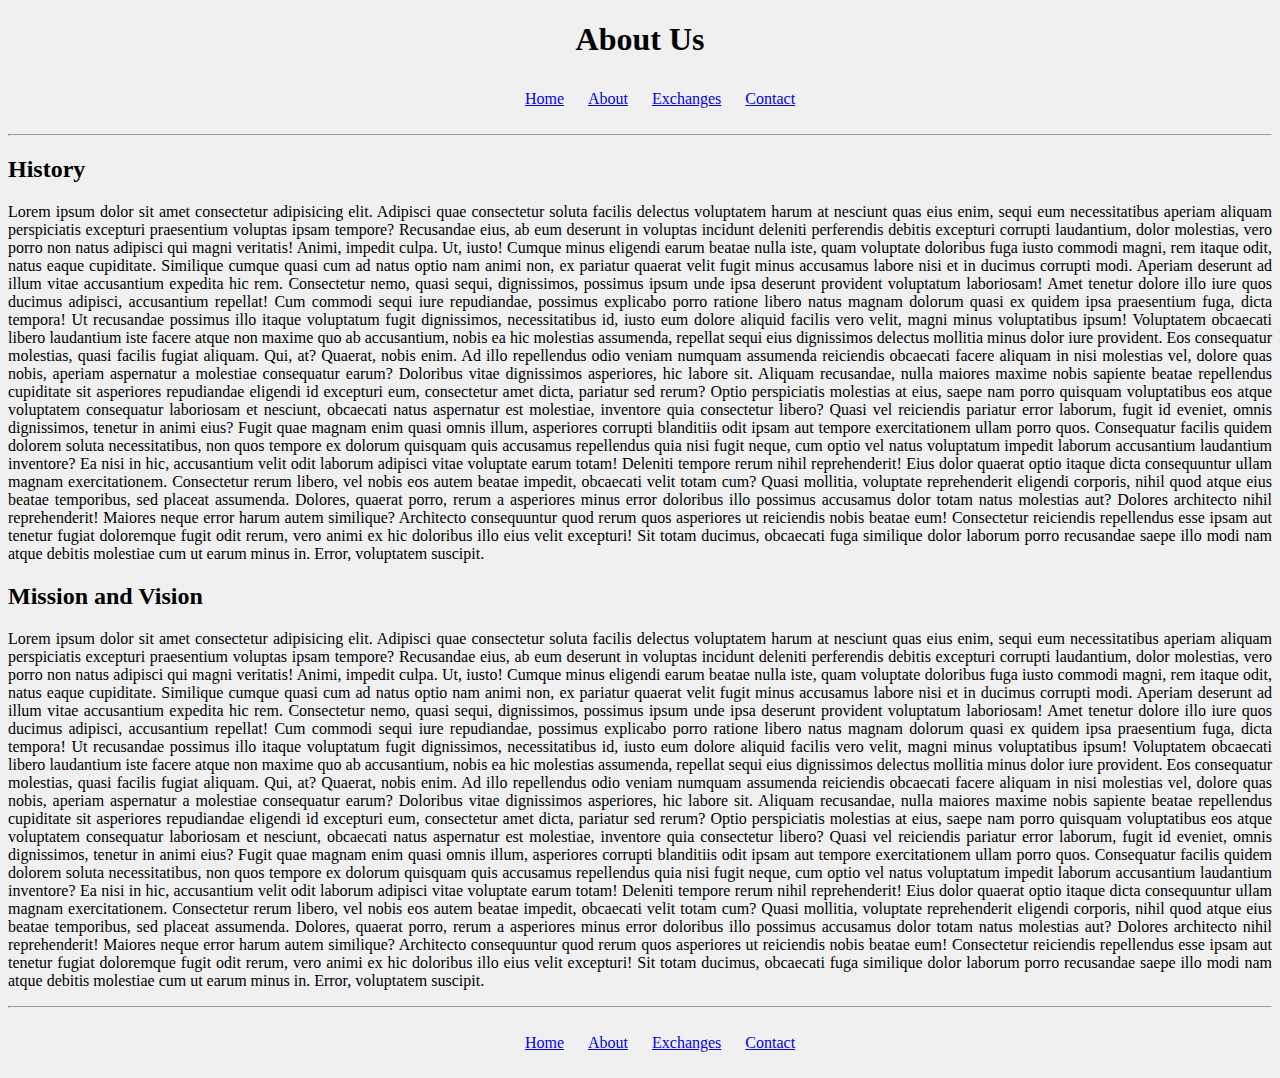
==== about-us.html @ 80cc4bbe "First Commit" ====
<!DOCTYPE html>
<html lang="en">
<head>
    <meta charset="UTF-8">
    <meta http-equiv="X-UA-Compatible" content="IE=edge">
    <meta name="viewport" content="width=device-width, initial-scale=1.0">
    <title>About Us | CryptAll</title>
    <link rel="stylesheet" href="css/style.css">
</head>
<body>
    <!-- Navbar - Start -->
    <header>
        <h1>About Us</h1>
        <nav>
            <ul>
                <li>
                    <a href="index.html">Home</a>
                </li>
                <li>
                    <a href="about-us.html">About</a>
                </li>
                <li>
                    <a href="exchanges.html">Exchanges</a>
                </li>
                <li>
                    <a href="contact.html">Contact</a>
                </li>
            </ul>
        </nav>
    </header>   
    <!-- Navbar - End -->
    <hr>
    <!-- Content - Start -->
    <section>
        <!-- Articles - Start -->
        <article>
            <h2>History</h2>
            <p>Lorem ipsum dolor sit amet consectetur adipisicing elit. Adipisci quae consectetur soluta facilis delectus voluptatem harum at nesciunt quas eius enim, sequi eum necessitatibus aperiam aliquam perspiciatis excepturi praesentium voluptas ipsam tempore? Recusandae eius, ab eum deserunt in voluptas incidunt deleniti perferendis debitis excepturi corrupti laudantium, dolor molestias, vero porro non natus adipisci qui magni veritatis! Animi, impedit culpa. Ut, iusto! Cumque minus eligendi earum beatae nulla iste, quam voluptate doloribus fuga iusto commodi magni, rem itaque odit, natus eaque cupiditate. Similique cumque quasi cum ad natus optio nam animi non, ex pariatur quaerat velit fugit minus accusamus labore nisi et in ducimus corrupti modi. Aperiam deserunt ad illum vitae accusantium expedita hic rem. Consectetur nemo, quasi sequi, dignissimos, possimus ipsum unde ipsa deserunt provident voluptatum laboriosam! Amet tenetur dolore illo iure quos ducimus adipisci, accusantium repellat! Cum commodi sequi iure repudiandae, possimus explicabo porro ratione libero natus magnam dolorum quasi ex quidem ipsa praesentium fuga, dicta tempora! Ut recusandae possimus illo itaque voluptatum fugit dignissimos, necessitatibus id, iusto eum dolore aliquid facilis vero velit, magni minus voluptatibus ipsum! Voluptatem obcaecati libero laudantium iste facere atque non maxime quo ab accusantium, nobis ea hic molestias assumenda, repellat sequi eius dignissimos delectus mollitia minus dolor iure provident. Eos consequatur molestias, quasi facilis fugiat aliquam. Qui, at? Quaerat, nobis enim. Ad illo repellendus odio veniam numquam assumenda reiciendis obcaecati facere aliquam in nisi molestias vel, dolore quas nobis, aperiam aspernatur a molestiae consequatur earum? Doloribus vitae dignissimos asperiores, hic labore sit. Aliquam recusandae, nulla maiores maxime nobis sapiente beatae repellendus cupiditate sit asperiores repudiandae eligendi id excepturi eum, consectetur amet dicta, pariatur sed rerum? Optio perspiciatis molestias at eius, saepe nam porro quisquam voluptatibus eos atque voluptatem consequatur laboriosam et nesciunt, obcaecati natus aspernatur est molestiae, inventore quia consectetur libero? Quasi vel reiciendis pariatur error laborum, fugit id eveniet, omnis dignissimos, tenetur in animi eius? Fugit quae magnam enim quasi omnis illum, asperiores corrupti blanditiis odit ipsam aut tempore exercitationem ullam porro quos. Consequatur facilis quidem dolorem soluta necessitatibus, non quos tempore ex dolorum quisquam quis accusamus repellendus quia nisi fugit neque, cum optio vel natus voluptatum impedit laborum accusantium laudantium inventore? Ea nisi in hic, accusantium velit odit laborum adipisci vitae voluptate earum totam! Deleniti tempore rerum nihil reprehenderit! Eius dolor quaerat optio itaque dicta consequuntur ullam magnam exercitationem. Consectetur rerum libero, vel nobis eos autem beatae impedit, obcaecati velit totam cum? Quasi mollitia, voluptate reprehenderit eligendi corporis, nihil quod atque eius beatae temporibus, sed placeat assumenda. Dolores, quaerat porro, rerum a asperiores minus error doloribus illo possimus accusamus dolor totam natus molestias aut? Dolores architecto nihil reprehenderit! Maiores neque error harum autem similique? Architecto consequuntur quod rerum quos asperiores ut reiciendis nobis beatae eum! Consectetur reiciendis repellendus esse ipsam aut tenetur fugiat doloremque fugit odit rerum, vero animi ex hic doloribus illo eius velit excepturi! Sit totam ducimus, obcaecati fuga similique dolor laborum porro recusandae saepe illo modi nam atque debitis molestiae cum ut earum minus in. Error, voluptatem suscipit.</p>
        </article>

        <article>
            <h2>Mission and Vision</h2>
            <p>Lorem ipsum dolor sit amet consectetur adipisicing elit. Adipisci quae consectetur soluta facilis delectus voluptatem harum at nesciunt quas eius enim, sequi eum necessitatibus aperiam aliquam perspiciatis excepturi praesentium voluptas ipsam tempore? Recusandae eius, ab eum deserunt in voluptas incidunt deleniti perferendis debitis excepturi corrupti laudantium, dolor molestias, vero porro non natus adipisci qui magni veritatis! Animi, impedit culpa. Ut, iusto! Cumque minus eligendi earum beatae nulla iste, quam voluptate doloribus fuga iusto commodi magni, rem itaque odit, natus eaque cupiditate. Similique cumque quasi cum ad natus optio nam animi non, ex pariatur quaerat velit fugit minus accusamus labore nisi et in ducimus corrupti modi. Aperiam deserunt ad illum vitae accusantium expedita hic rem. Consectetur nemo, quasi sequi, dignissimos, possimus ipsum unde ipsa deserunt provident voluptatum laboriosam! Amet tenetur dolore illo iure quos ducimus adipisci, accusantium repellat! Cum commodi sequi iure repudiandae, possimus explicabo porro ratione libero natus magnam dolorum quasi ex quidem ipsa praesentium fuga, dicta tempora! Ut recusandae possimus illo itaque voluptatum fugit dignissimos, necessitatibus id, iusto eum dolore aliquid facilis vero velit, magni minus voluptatibus ipsum! Voluptatem obcaecati libero laudantium iste facere atque non maxime quo ab accusantium, nobis ea hic molestias assumenda, repellat sequi eius dignissimos delectus mollitia minus dolor iure provident. Eos consequatur molestias, quasi facilis fugiat aliquam. Qui, at? Quaerat, nobis enim. Ad illo repellendus odio veniam numquam assumenda reiciendis obcaecati facere aliquam in nisi molestias vel, dolore quas nobis, aperiam aspernatur a molestiae consequatur earum? Doloribus vitae dignissimos asperiores, hic labore sit. Aliquam recusandae, nulla maiores maxime nobis sapiente beatae repellendus cupiditate sit asperiores repudiandae eligendi id excepturi eum, consectetur amet dicta, pariatur sed rerum? Optio perspiciatis molestias at eius, saepe nam porro quisquam voluptatibus eos atque voluptatem consequatur laboriosam et nesciunt, obcaecati natus aspernatur est molestiae, inventore quia consectetur libero? Quasi vel reiciendis pariatur error laborum, fugit id eveniet, omnis dignissimos, tenetur in animi eius? Fugit quae magnam enim quasi omnis illum, asperiores corrupti blanditiis odit ipsam aut tempore exercitationem ullam porro quos. Consequatur facilis quidem dolorem soluta necessitatibus, non quos tempore ex dolorum quisquam quis accusamus repellendus quia nisi fugit neque, cum optio vel natus voluptatum impedit laborum accusantium laudantium inventore? Ea nisi in hic, accusantium velit odit laborum adipisci vitae voluptate earum totam! Deleniti tempore rerum nihil reprehenderit! Eius dolor quaerat optio itaque dicta consequuntur ullam magnam exercitationem. Consectetur rerum libero, vel nobis eos autem beatae impedit, obcaecati velit totam cum? Quasi mollitia, voluptate reprehenderit eligendi corporis, nihil quod atque eius beatae temporibus, sed placeat assumenda. Dolores, quaerat porro, rerum a asperiores minus error doloribus illo possimus accusamus dolor totam natus molestias aut? Dolores architecto nihil reprehenderit! Maiores neque error harum autem similique? Architecto consequuntur quod rerum quos asperiores ut reiciendis nobis beatae eum! Consectetur reiciendis repellendus esse ipsam aut tenetur fugiat doloremque fugit odit rerum, vero animi ex hic doloribus illo eius velit excepturi! Sit totam ducimus, obcaecati fuga similique dolor laborum porro recusandae saepe illo modi nam atque debitis molestiae cum ut earum minus in. Error, voluptatem suscipit.</p>    
        </article>
        <!-- Articles - End -->
    </section>
    <!-- Content - End -->
    <hr>
    <!-- Footer - Start -->
    <footer>
        <nav>
            <ul>
                <li>
                    <a href="index.html">Home</a>
                </li>
                <li>
                    <a href="about-us.html">About</a>
                </li>
                <li>
                    <a href="exchanges.html">Exchanges</a>
                </li>
                <li>
                    <a href="contact.html">Contact</a>
                </li>
            </ul>
        </nav>
    </footer>
    <!-- Footer - End -->

</body>
</html>
---- css/style.css ----
body {
    background-color: rgb(240, 240, 240);
}

article>p {
    text-align: justify;
}
header h1{
    text-align: center;
}

nav {
    text-align: center;
}

nav li {
    display: inline-block;
    margin: 10px;
    list-style-type: none;
    text-indent: 0%;
    
}
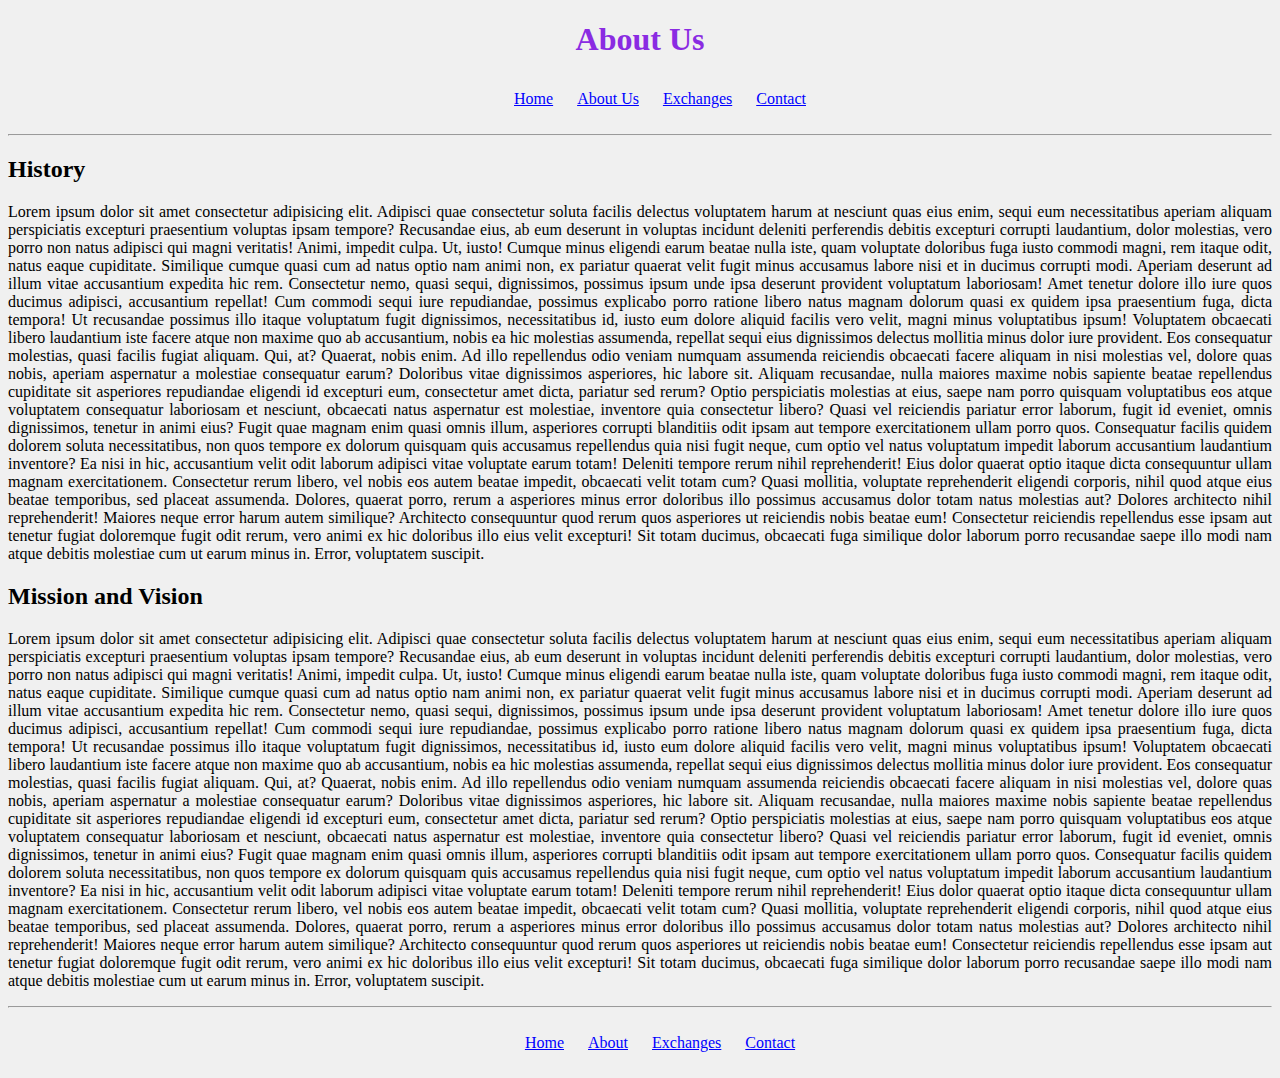
==== commit a7094111: "Basic info added." ====
--- a/about-us.html
+++ b/about-us.html
@@ -17,7 +17,7 @@
                     <a href="index.html">Home</a>
                 </li>
                 <li>
-                    <a href="about-us.html">About</a>
+                    <a href="about-us.html">About Us</a>
                 </li>
                 <li>
                     <a href="exchanges.html">Exchanges</a>
--- a/css/style.css
+++ b/css/style.css
@@ -1,5 +1,22 @@
 body {
     background-color: rgb(240, 240, 240);
+}
+
+a {
+    color: blue;
+}
+
+a:hover {
+    color: brown;
+}
+
+.exchange-info {
+    text-align: center;   
+}
+
+.exchange-list {
+    margin-left: 30%;
+    margin-right: 30%;
 }
 
 article>p {
@@ -7,6 +24,7 @@
 }
 header h1{
     text-align: center;
+    color: blueviolet;
 }
 
 nav {
@@ -18,5 +36,14 @@
     margin: 10px;
     list-style-type: none;
     text-indent: 0%;
-    
-}+}
+
+article.contact {
+    display: inline-block;
+    margin-right: 100px;
+}
+
+
+
+
+
